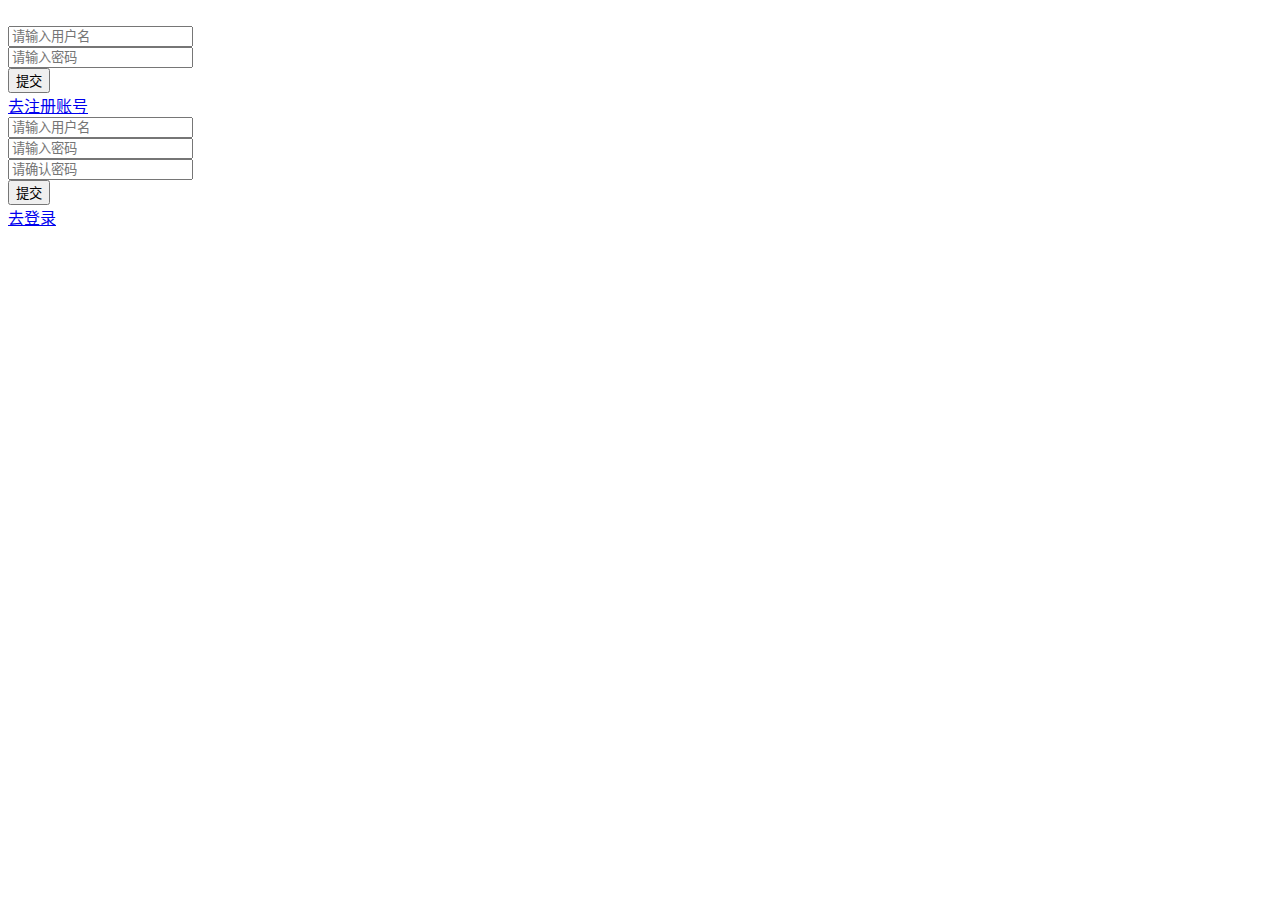
==== login.html @ 1a6d0a0d "中午保存一下" ====
<!DOCTYPE html>
<html lang="zh-CN">

<head>
    <meta charset="UTF-8">
    <meta name="viewport" content="width=device-width, initial-scale=1.0">
    <title>Document</title>
    <link rel="stylesheet" href="/code/assets/lib/layui/css/layui.css">
    <link rel="stylesheet" href="/code/assets/css/login.css">
</head>

<body>
    <div>
        <!-- logo -->
        <div class="layui-main">
            <img src="/code/assets/images/logo.png" alt="" class="login">
        </div>
        <!-- 登录注册表 -->
        <div class="loginAndRegBox">
            <!-- 表单title -->
            <div class="title_box"></div>
            <!-- 登录 -->
            <div class="login-box">
                <form class="layui-form" action="">
                    <div class="layui-form-item">
                        <i class="layui-icon layui-icon-username"></i> 
                        <input type="text" name="username" required  lay-verify="required" placeholder="请输入用户名" autocomplete="off" class="layui-input">
                      
                    </div>
                    <div class="layui-form-item">
                        <i class="layui-icon layui-icon-password"></i>
                        <input type="password" name="password" required  lay-verify="required" placeholder="请输入密码" autocomplete="off" class="layui-input">
                      
                    </div>
                    <div class="layui-form-item">
                        <button class="layui-btn layui-btn-fluid" lay-submit lay-filter="formDemo">提交</button>
                    </div>
                    <div class="layui-form-item">
                        <a href="javascript:;" id="link_reg">去注册账号</a>
                    </div>
                </form>
                
            </div>
            <!-- 注册 -->
            <div class="reg-box">
                <form class="layui-form" action="">
                    <div class="layui-form-item">
                        <i class="layui-icon layui-icon-username"></i>
                        <input type="text" name="username" required  lay-verify="required" placeholder="请输入用户名" autocomplete="off" class="layui-input">
                      
                    </div>
                    <div class="layui-form-item">
                        <i class="layui-icon layui-icon-password"></i>
                        <input type="password" name="password" required  lay-verify="required" placeholder="请输入密码" autocomplete="off" class="layui-input">
                      
                    </div>
                    <div class="layui-form-item">
                        <i class="layui-icon layui-icon-password"></i>
                        <input type="password" name="password" required  lay-verify="required" placeholder="请确认密码" autocomplete="off" class="layui-input">
                      
                    </div>
                    <div class="layui-form-item">
                        <button class="layui-btn layui-btn-fluid" lay-submit lay-filter="formDemo">提交</button>
                    </div>
                    <div class="layui-form-item">
                        <a href="javascript:;" id="link_login">去登录</a>
                    </div>
                </form>
                
            </div>
        </div>
    </div>
    <script src="/code/assets/lib/jquery.js"></script>
    <script src="assets/js/login.js"></script>
</body>

</html>
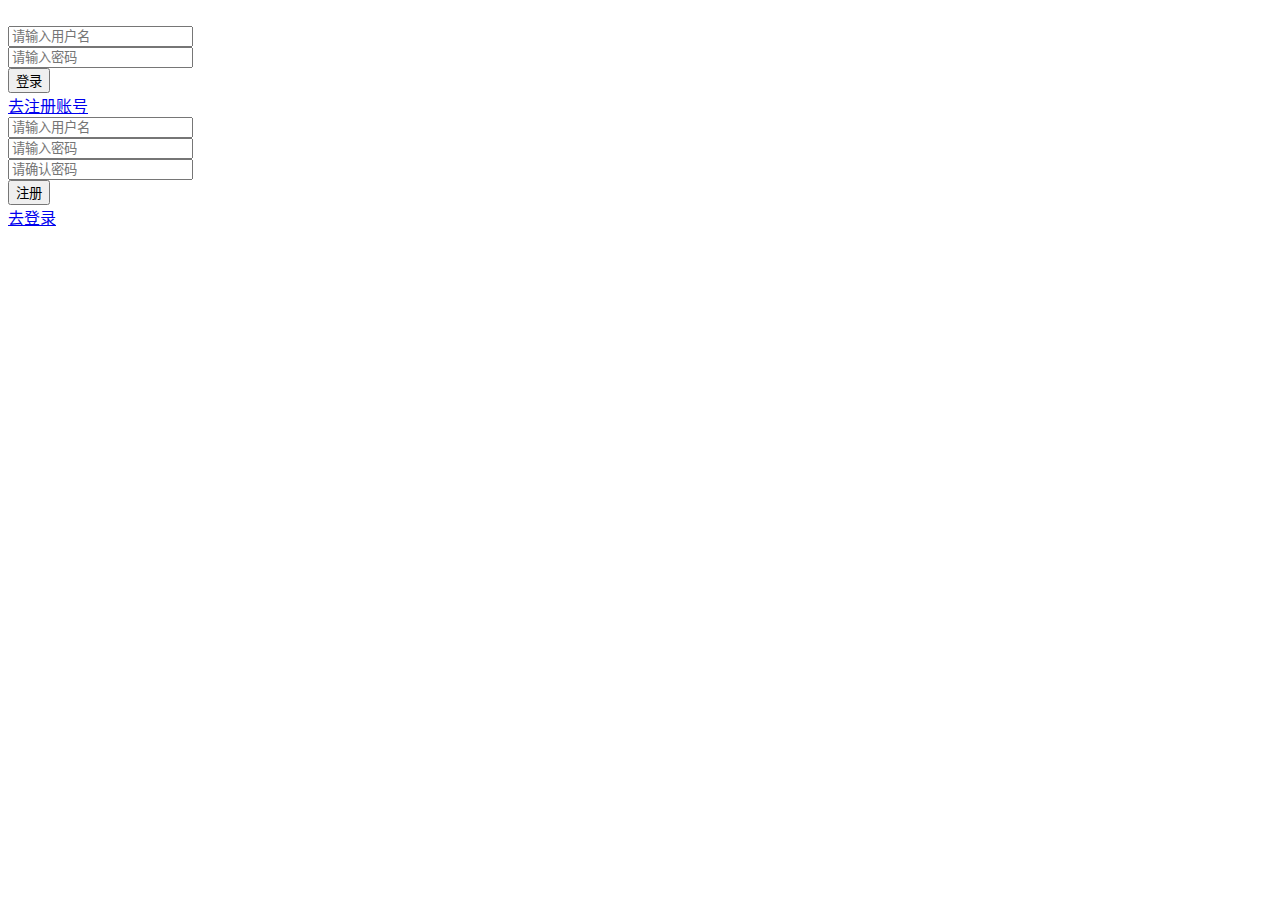
==== commit 30fbcb42: "提交login分支" ====
--- a/login.html
+++ b/login.html
@@ -4,7 +4,7 @@
 <head>
     <meta charset="UTF-8">
     <meta name="viewport" content="width=device-width, initial-scale=1.0">
-    <title>Document</title>
+    <title>登录注册表</title>
     <link rel="stylesheet" href="/code/assets/lib/layui/css/layui.css">
     <link rel="stylesheet" href="/code/assets/css/login.css">
 </head>
@@ -33,7 +33,7 @@
                       
                     </div>
                     <div class="layui-form-item">
-                        <button class="layui-btn layui-btn-fluid" lay-submit lay-filter="formDemo">提交</button>
+                        <button class="layui-btn layui-btn-fluid layui-btn-normal" lay-submit lay-filter="formDemo">登录</button>
                     </div>
                     <div class="layui-form-item">
                         <a href="javascript:;" id="link_reg">去注册账号</a>
@@ -56,11 +56,11 @@
                     </div>
                     <div class="layui-form-item">
                         <i class="layui-icon layui-icon-password"></i>
-                        <input type="password" name="password" required  lay-verify="required" placeholder="请确认密码" autocomplete="off" class="layui-input">
+                        <input type="password" name="repassword" required  lay-verify="required" placeholder="请确认密码" autocomplete="off" class="layui-input">
                       
                     </div>
                     <div class="layui-form-item">
-                        <button class="layui-btn layui-btn-fluid" lay-submit lay-filter="formDemo">提交</button>
+                        <button class="layui-btn layui-btn-fluid layui-btn-normal" lay-submit lay-filter="formDemo">注册</button>
                     </div>
                     <div class="layui-form-item">
                         <a href="javascript:;" id="link_login">去登录</a>
